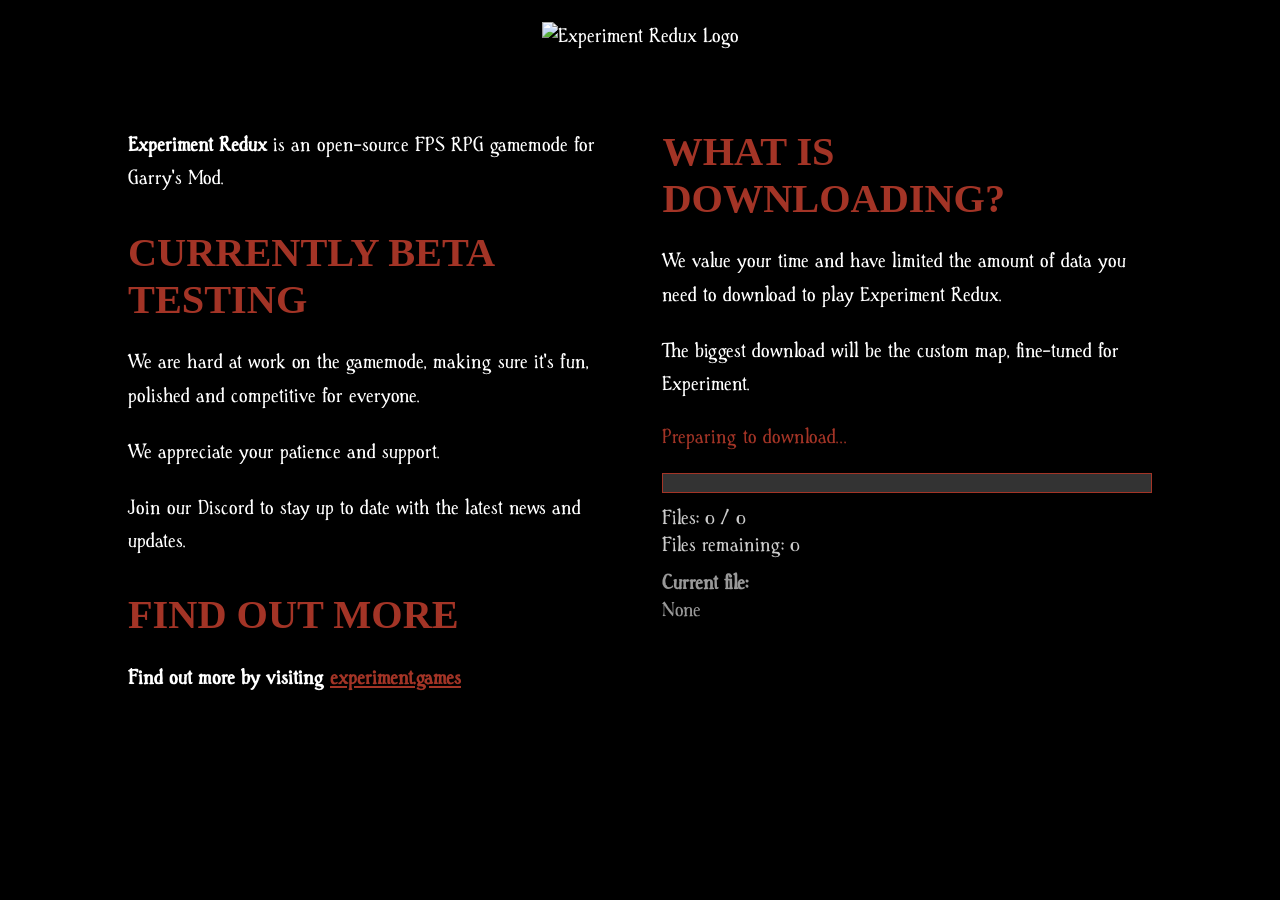
==== content/loading.html @ 0591a217 "Use more readable font (fixes #142) + enhance loading screen" ====
<!DOCTYPE html>
<html lang="en">

<head>
    <meta charset="UTF-8">
    <meta name="viewport"
          content="width=device-width, initial-scale=1.0">
    <title>Experiment Redux - Loading Screen</title>

    <style>
        @font-face {
            font-family: "LightsOut";
            src: url(./resource/fonts/lightout.woff);
        }

        @font-face {
            font-family: "Handserif";
            src: url(./resource/fonts/HanSrf.woff);
        }

        * {
            box-sizing: border-box;
        }

        html,
        body {
            margin: 0;
            padding: 0;
            width: 100%;
            height: 100%;
        }

        body {
            background: black;
            color: white;
            padding: 1em;
            font-size: 1.4em;
            font-family: Verdana, Geneva, Tahoma, sans-serif;

            background-image: url('materials/experiment-redux/illustrations/death.png');
            background-repeat: no-repeat;
            background-size: cover;

            position: relative;
        }

        .overlay {
            position: absolute;
            width: 100%;
            height: 100%;
            top: 0;
            left: 0;
            background: rgba(0, 0, 0, 0.9);
            z-index: -1;
        }

        .stylized-font {
            font-family: "Handserif", 'Times New Roman', Times, serif;
        }

        h1,
        h2,
        h3,
        h4,
        h5,
        h6 {
            color: #A33426;
            font-family: "LightsOut";
            margin: 0;
        }

        h2 {
            font-size: 1.8em;
            font-weight: 900;
            position: relative;
            z-index: 1;
        }

        .wrapper {
            max-width: 1024px;
            margin: 0 auto;
        }

        .two-columns {
            display: flex;
            gap: 2em;
            margin-top: 2em;
        }

        .column {
            flex: 1;
        }

        .logo {
            max-width: 512px;
            margin: 0 auto;
            text-align: center;
        }

        img {
            width: 100%;
            padding: 0;
            margin: 0;
        }

        p {
            line-height: 1.5em;
        }

        .my {
            margin-top: 1.5em;
            margin-bottom: 1.5em;
        }

        a {
            color: #A33426;
        }

        .progress-bar {
            width: 100%;
            height: 20px;
            background-color: #333;
            border: 1px solid #A33426;
            margin: 0.5em 0;
        }

        .progress-fill {
            height: 100%;
            background-color: #A33426;
            width: 0%;
            transition: width 0.3s ease;
        }

        .download-info {
            margin: 0.5em 0;
            color: rgba(255, 255, 255, 0.8);
        }

        .current-file {
            color: rgba(255, 255, 255, 0.6);
            word-break: break-all;
            margin: 0.5em 0;
        }

        .status {
            color: #A33426;
            margin: 1em 0;
        }
    </style>
</head>

<body class="stylized-font">
    <div class="overlay"></div>

    <div class="wrapper">
        <div class="logo">
            <img src="materials/experiment-redux/logo.png"
                 alt="Experiment Redux Logo">
        </div>

        <div class="two-columns">
            <div class="column">
                <div class="my">
                    <p>
                        <strong>Experiment Redux</strong> is an open-source FPS RPG gamemode for Garry's Mod.
                    </p>
                </div>
                <div class="my">
                    <h2>CURRENTLY BETA TESTING</h2>
                    <p>
                        We are hard at work on the gamemode, making sure it's fun, polished and competitive for everyone.
                    </p>
                    <p>
                        We appreciate your patience and support.
                    </p>
                    <p>
                        Join our Discord to stay up to date with the latest news and updates.
                    </p>
                </div>
                <div class="my">
                    <h2>FIND OUT MORE</h2>
                    <p>
                        <strong>Find out more by visiting <a href="#">experiment.games</a></strong>
                    </p>
                </div>
            </div>

            <div class="column">
                <div class="my">
                    <h2>WHAT IS DOWNLOADING?</h2>

                    <p>
                        We value your time and have limited the amount of data you need to download to play Experiment Redux.
                    </p>
                    <p>
                        The biggest download will be the custom map, fine-tuned for Experiment.
                    </p>

                    <div class="status"
                         id="status">Preparing to download...</div>

                    <div class="progress-bar">
                        <div class="progress-fill"
                             id="progressFill"></div>
                    </div>

                    <div class="download-info">
                        <div id="fileCount">Files: 0 / 0</div>
                        <div id="filesRemaining">Files remaining: 0</div>
                    </div>

                    <div class="current-file">
                        <strong>Current file:</strong><br>
                        <span id="currentFile">None</span>
                    </div>
                </div>
            </div>
        </div>
    </div>

    <script>
        let totalFiles = 0;
        let downloadedFiles = 0;

        // Called at the start - total number of files the client will have to download
        window.SetFilesTotal = function (total) {
            totalFiles = total;
            downloadedFiles = 0;
            updateProgress();
            document.getElementById('fileCount').innerHTML = `Files: ${downloadedFiles} / ${totalFiles}`;
        };

        // Called when the client starts downloading a file
        window.DownloadingFile = function (fileName) {
            document.getElementById('currentFile').innerHTML = fileName;
        };

        // Called when the client's joining status changes
        window.SetStatusChanged = function (status) {
            document.getElementById('status').innerHTML = status;
        };

        // Called when the number of files remaining for the client to download changes
        window.SetFilesNeeded = function (needed) {
            if (totalFiles > 0) {
                downloadedFiles = totalFiles - needed;
                updateProgress();
                document.getElementById('fileCount').innerHTML = `Files: ${downloadedFiles} / ${totalFiles}`;
            }
            document.getElementById('filesRemaining').innerHTML = `Files remaining: ${needed}`;
        };

        function updateProgress() {
            if (totalFiles > 0) {
                const percentage = (downloadedFiles / totalFiles) * 100;
                document.getElementById('progressFill').style.width = percentage + '%';
            }
        }

        // Check for #testing in URL and simulate download process
        if (window.location.hash === '#testing') {
            const testFiles = [
                'materials/models/weapons/rifle.mdl',
                'materials/textures/environment/concrete.vtf',
                'sound/weapons/rifle_fire.wav',
                'materials/models/player/soldier.mdl',
                'materials/textures/ui/hud_elements.vtf',
                'lua/autorun/client/experiment_init.lua',
                'materials/models/props/crate.mdl',
                'sound/ambient/factory_noise.wav',
                'materials/textures/decals/bullet_impact.vtf',
                'materials/models/weapons/pistol.mdl',
                'sound/weapons/reload.wav',
                'materials/textures/environment/metal.vtf'
            ];

            const statusMessages = [
                'Retrieving server info...',
                'Starting Lua...',
                'Loading resources...',
                'Downloading content...',
                'Processing files...',
                'Finalizing...'
            ];

            let currentStatusIndex = 0;

            setTimeout(() => {
                SetStatusChanged(statusMessages[currentStatusIndex++]);

                setTimeout(() => {
                    SetFilesTotal(testFiles.length);

                    let currentFile = 0;

                    function downloadNextFile() {
                        if (currentFile < testFiles.length) {
                            DownloadingFile(testFiles[currentFile]);
                            SetFilesNeeded(testFiles.length - currentFile);

                            currentFile++;

                            if (currentFile === 3 && currentStatusIndex < statusMessages.length) {
                                SetStatusChanged(statusMessages[currentStatusIndex++]);
                            } else if (currentFile === 7 && currentStatusIndex < statusMessages.length) {
                                SetStatusChanged(statusMessages[currentStatusIndex++]);
                            }

                            setTimeout(downloadNextFile, Math.random() * 1000 + 500);
                        } else {
                            SetStatusChanged('Joining server...');
                            setTimeout(() => {
                                SetStatusChanged('Welcome to Experiment Redux!');
                            }, 1000);
                        }
                    }

                    setTimeout(downloadNextFile, 1000);
                }, 1500);
            }, 1000);
        }
    </script>
</body>

</html>
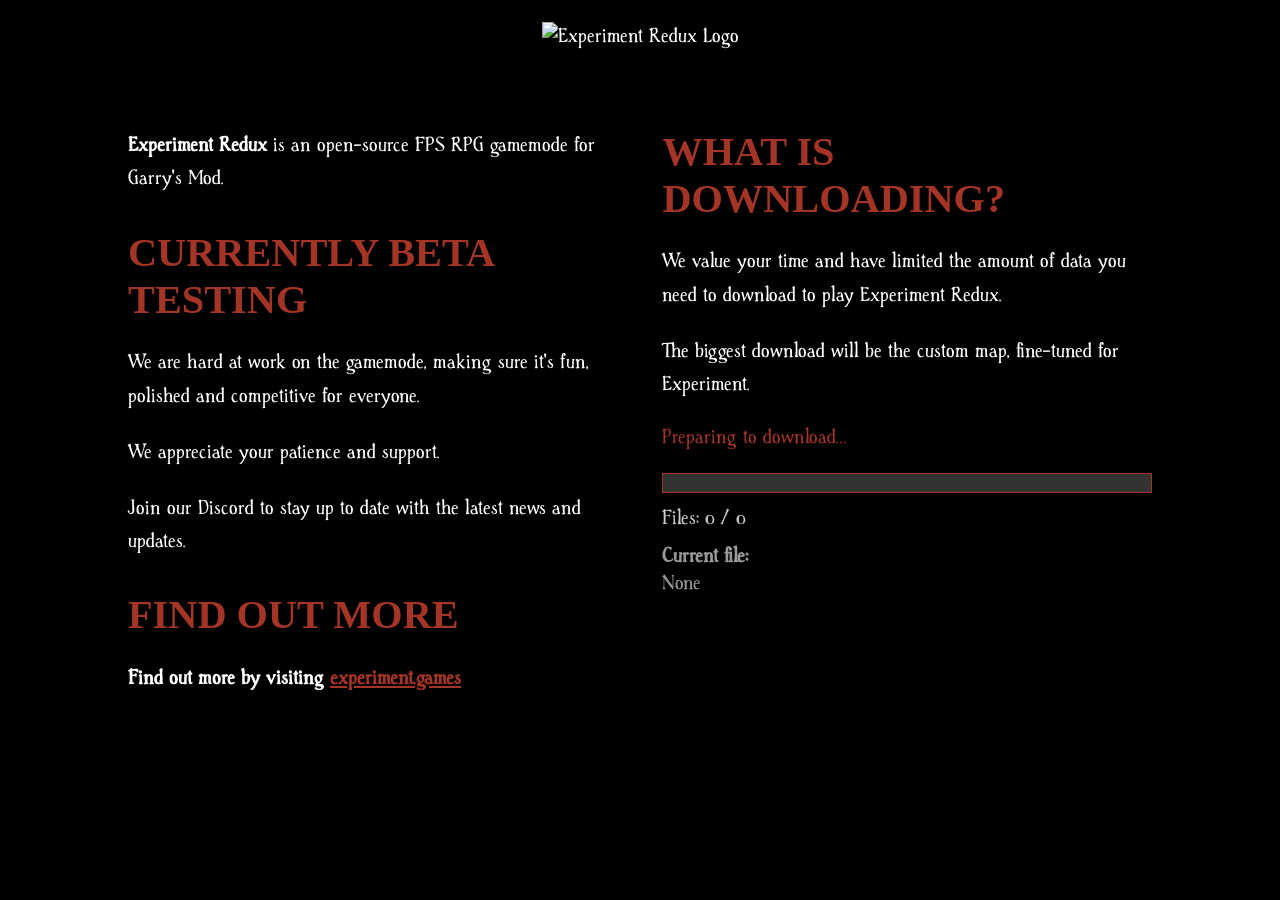
==== commit 488f686b: "Force 100% on workshop completion" ====
--- a/content/loading.html
+++ b/content/loading.html
@@ -146,6 +146,10 @@
             color: #A33426;
             margin: 1em 0;
         }
+
+        .hidden {
+            display: none;
+        }
     </style>
 </head>
 
@@ -204,12 +208,13 @@
                              id="progressFill"></div>
                     </div>
 
-                    <div class="download-info">
+                    <div class="download-info"
+                         id="downloadInfo">
                         <div id="fileCount">Files: 0 / 0</div>
-                        <div id="filesRemaining">Files remaining: 0</div>
                     </div>
 
-                    <div class="current-file">
+                    <div class="current-file"
+                         id="currentFileContainer">
                         <strong>Current file:</strong><br>
                         <span id="currentFile">None</span>
                     </div>
@@ -220,14 +225,12 @@
 
     <script>
         let totalFiles = 0;
-        let downloadedFiles = 0;
+        let filesRemaining = 0;
 
         // Called at the start - total number of files the client will have to download
         window.SetFilesTotal = function (total) {
             totalFiles = total;
-            downloadedFiles = 0;
             updateProgress();
-            document.getElementById('fileCount').innerHTML = `Files: ${downloadedFiles} / ${totalFiles}`;
         };
 
         // Called when the client starts downloading a file
@@ -238,22 +241,35 @@
         // Called when the client's joining status changes
         window.SetStatusChanged = function (status) {
             document.getElementById('status').innerHTML = status;
+
+            // Check for completion status messages and force 100%
+            if (status === "Workshop Complete" || status === "Client info sent!") {
+                forceComplete();
+            }
         };
 
         // Called when the number of files remaining for the client to download changes
         window.SetFilesNeeded = function (needed) {
-            if (totalFiles > 0) {
-                downloadedFiles = totalFiles - needed;
-                updateProgress();
-                document.getElementById('fileCount').innerHTML = `Files: ${downloadedFiles} / ${totalFiles}`;
-            }
-            document.getElementById('filesRemaining').innerHTML = `Files remaining: ${needed}`;
+            filesRemaining = needed;
+            updateProgress();
         };
+
+        function forceComplete() {
+            filesRemaining = 0;
+            updateProgress();
+
+            // Hide file count and current file when complete
+            document.getElementById('downloadInfo').classList.add('hidden');
+            document.getElementById('currentFileContainer').classList.add('hidden');
+        }
 
         function updateProgress() {
             if (totalFiles > 0) {
+                const downloadedFiles = totalFiles - filesRemaining;
                 const percentage = (downloadedFiles / totalFiles) * 100;
+
                 document.getElementById('progressFill').style.width = percentage + '%';
+                document.getElementById('fileCount').innerHTML = `Files: ${downloadedFiles} / ${totalFiles}`;
             }
         }
 
@@ -265,22 +281,18 @@
                 'sound/weapons/rifle_fire.wav',
                 'materials/models/player/soldier.mdl',
                 'materials/textures/ui/hud_elements.vtf',
-                'lua/autorun/client/experiment_init.lua',
-                'materials/models/props/crate.mdl',
-                'sound/ambient/factory_noise.wav',
-                'materials/textures/decals/bullet_impact.vtf',
-                'materials/models/weapons/pistol.mdl',
-                'sound/weapons/reload.wav',
-                'materials/textures/environment/metal.vtf'
+                'Some Workshop Content',
+                // For some reason gmod shows files to load, but doesn't actually call DownloadingFile or SetFilesNeeded for them
+                '',
+                ''
             ];
 
             const statusMessages = [
                 'Retrieving server info...',
+                'Loading resources...',
+                'Workshop Complete',
+                'Client info sent!',
                 'Starting Lua...',
-                'Loading resources...',
-                'Downloading content...',
-                'Processing files...',
-                'Finalizing...'
             ];
 
             let currentStatusIndex = 0;
@@ -290,15 +302,15 @@
 
                 setTimeout(() => {
                     SetFilesTotal(testFiles.length);
+                    SetFilesNeeded(testFiles.length); // Initially all files are needed
 
                     let currentFile = 0;
 
                     function downloadNextFile() {
                         if (currentFile < testFiles.length) {
                             DownloadingFile(testFiles[currentFile]);
-                            SetFilesNeeded(testFiles.length - currentFile);
-
                             currentFile++;
+                            SetFilesNeeded(testFiles.length - currentFile); // Update remaining files
 
                             if (currentFile === 3 && currentStatusIndex < statusMessages.length) {
                                 SetStatusChanged(statusMessages[currentStatusIndex++]);
@@ -307,11 +319,6 @@
                             }
 
                             setTimeout(downloadNextFile, Math.random() * 1000 + 500);
-                        } else {
-                            SetStatusChanged('Joining server...');
-                            setTimeout(() => {
-                                SetStatusChanged('Welcome to Experiment Redux!');
-                            }, 1000);
                         }
                     }
 
